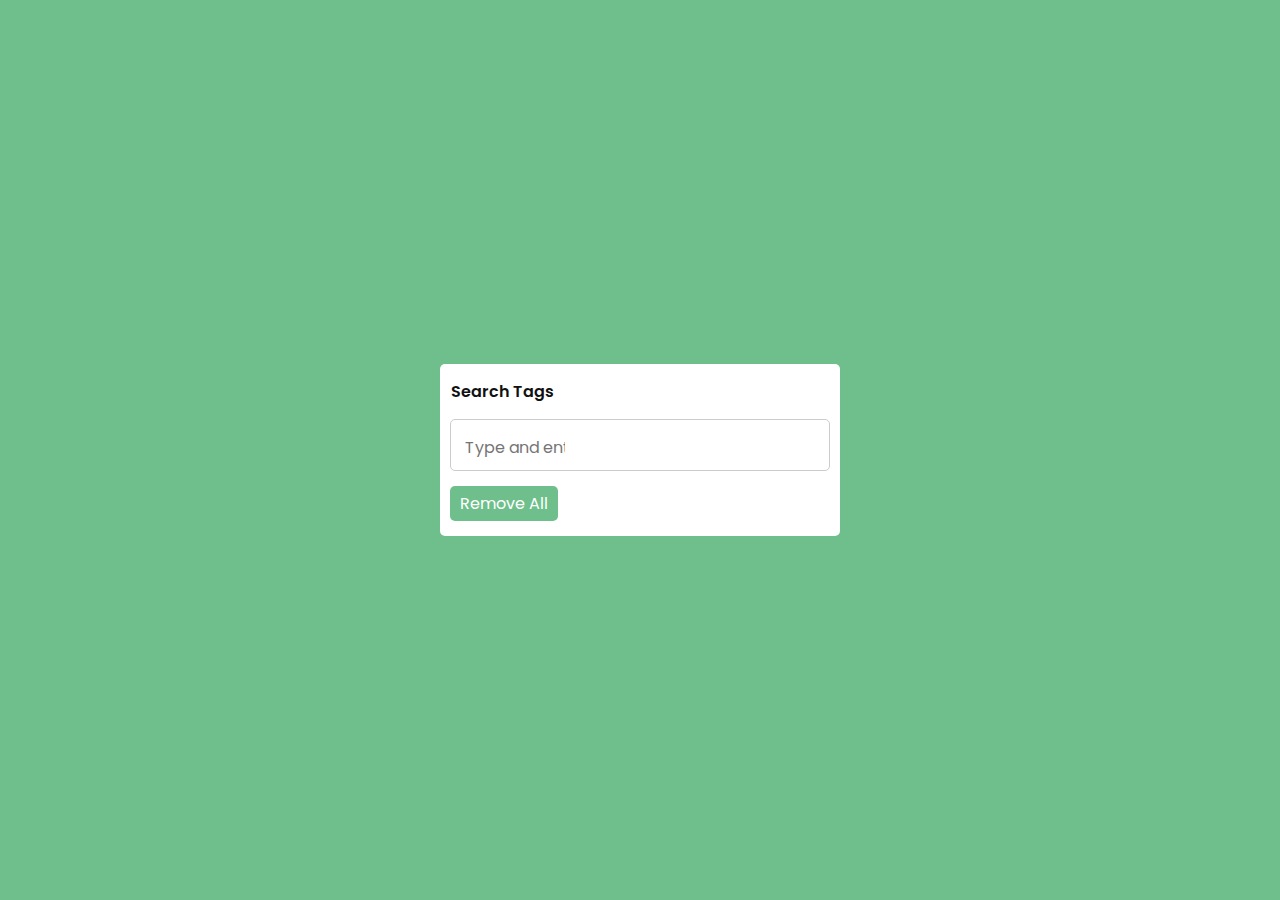
==== Search Tags/index.html @ 0e0bfd63 "Search Tags: done!" ====
<!DOCTYPE html>
<html lang="en">

<head>
    <meta charset="UTF-8">
    <meta http-equiv="X-UA-Compatible" content="IE=edge">
    <meta name="viewport" content="width=device-width, initial-scale=1.0">
    <link href="https://unpkg.com/boxicons@2.1.2/css/boxicons.min.css" rel="stylesheet" />
    <link rel="preconnect" href="https://fonts.googleapis.com">
    <link rel="preconnect" href="https://fonts.gstatic.com" crossorigin>
    <link href="https://fonts.googleapis.com/css2?family=Poppins:wght@300;400;500;600;700&display=swap" rel="stylesheet">
    <link rel="stylesheet" href="./style.css">
    <title>Search Tags</title>
</head>

<body>
    <div class="app">
        <div class="tags">
            <div class="tags__title">
                Search Tags
            </div>
            <div class="tags__container">
                <div class="tags__list">
                    <div class="tags__item hidden">
                        <span class="tags__name"></span>
                        <i class='bx bx-x tags__icon'></i>
                    </div>
                </div>
                <input type="text" name="tag" id="tag" class="tags__input" placeholder="Type and enter...">
            </div>
            <button class="tags__remove-all">Remove All</button>
        </div>
    </div>
</body>
<script src="./process.js"></script>

</html>
---- Search Tags/style.css ----
* {
    padding: 0;
    margin: 0;
    box-sizing: border-box;
}

html {
    font-size: 62.5%;
    font-family: 'Poppins', sans-serif;
}

body {
    font-size: 1.6rem;
    height: 100vh;
    background-color: #6EBF8B;
    color: #fff;
}

a {
    text-decoration: none;
    color: #fff;
    display: inline-block;
}


/* Search Tags */

.app {
    width: 120rem;
    height: 100%;
    margin: 0 auto;
    background-color: #6EBF8B;
    display: flex;
    justify-content: center;
    align-items: center;
}

.tags {
    width: 40rem;
    background-color: #fff;
    padding: 1.5rem 1rem;
    border-radius: 0.5rem;
}

.tags__title {
    color: #111;
    font-weight: 600;
    margin-left: 0.1rem;
}

.tags__container {
    margin-top: 1.5rem;
    margin-bottom: 1.5rem;
    border: 1px solid #ccc;
    padding: 1rem;
    border-radius: 0.5rem;
}

.tags__list {
    display: inline-block;
}

.tags__item {
    display: inline-flex;
    justify-content: space-between;
    align-items: center;
    padding: .5rem;
    background-color: #6EBF8B;
    border-radius: 0.5rem;
    margin-top: .5rem;
}

.tags__item:not(:last-child) {
    margin-right: .5rem;
}

.tags__name {}

.tags__icon {
    cursor: pointer;
    padding: .5rem 0 .5rem 1rem;
}

.tags__input {
    font-family: inherit;
    border: none;
    outline: none;
    font-size: 1.6rem;
    margin-top: 0.5rem;
    width: 10rem;
}

.tags__remove-all {
    font-family: inherit;
    background-color: #6EBF8B;
    padding: .5rem 1rem;
    border: none;
    outline: none;
    border-radius: 0.5rem;
    color: #fff;
    font-size: 1.6rem;
    cursor: pointer;
}

.hidden {
    display: none;
}
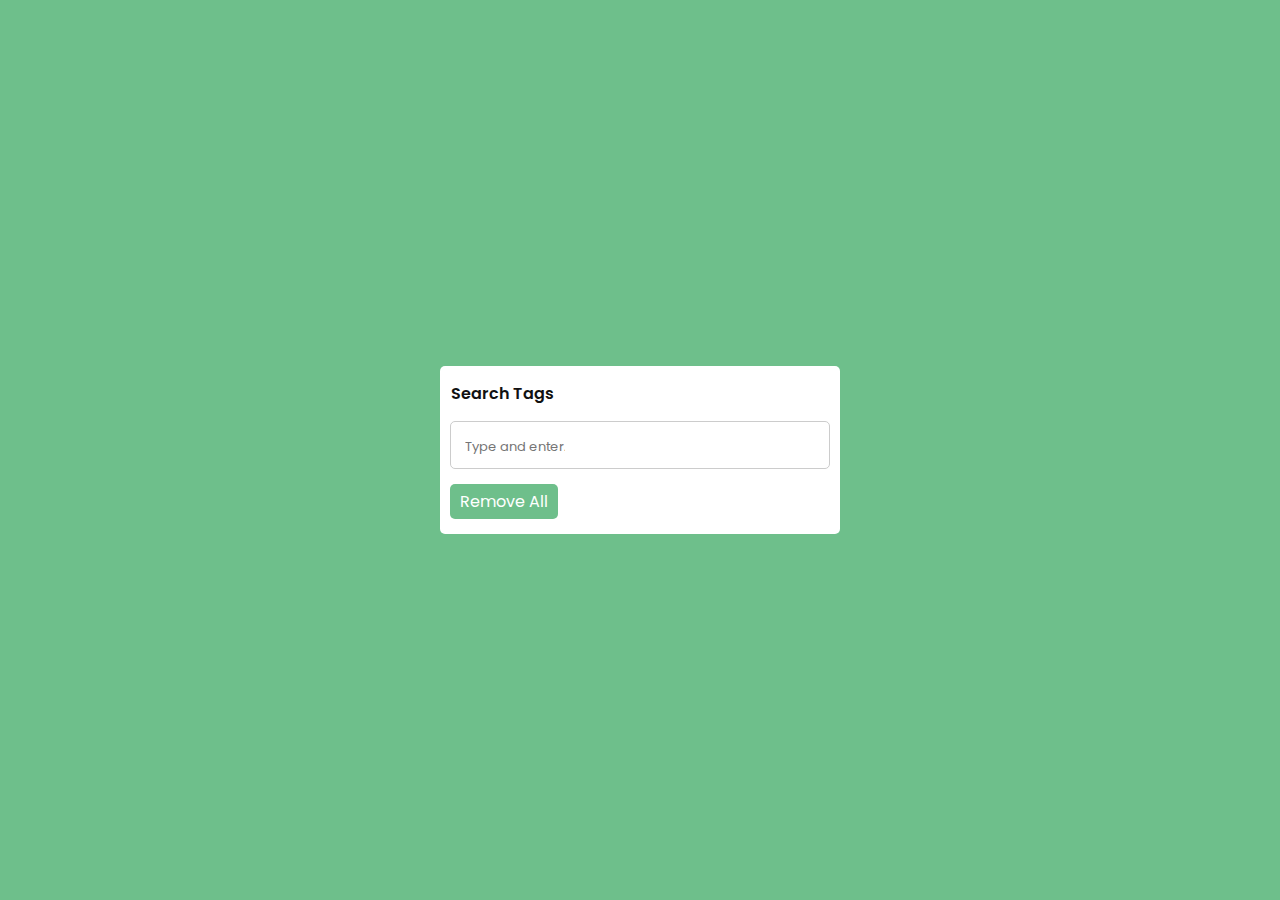
==== commit 2b1b7b2f: "improve js" ====
--- a/Search Tags/index.html
+++ b/Search Tags/index.html
@@ -21,10 +21,6 @@
             </div>
             <div class="tags__container">
                 <div class="tags__list">
-                    <div class="tags__item hidden">
-                        <span class="tags__name"></span>
-                        <i class='bx bx-x tags__icon'></i>
-                    </div>
                 </div>
                 <input type="text" name="tag" id="tag" class="tags__input" placeholder="Type and enter...">
             </div>
--- a/Search Tags/style.css
+++ b/Search Tags/style.css
@@ -85,7 +85,7 @@
     font-family: inherit;
     border: none;
     outline: none;
-    font-size: 1.6rem;
+    font-size: 1.3rem;
     margin-top: 0.5rem;
     width: 10rem;
 }
@@ -104,4 +104,10 @@
 
 .hidden {
     display: none;
+}
+
+@media screen and (max-width: 1199px) {
+    .app {
+        max-width: 100%;
+    }
 }